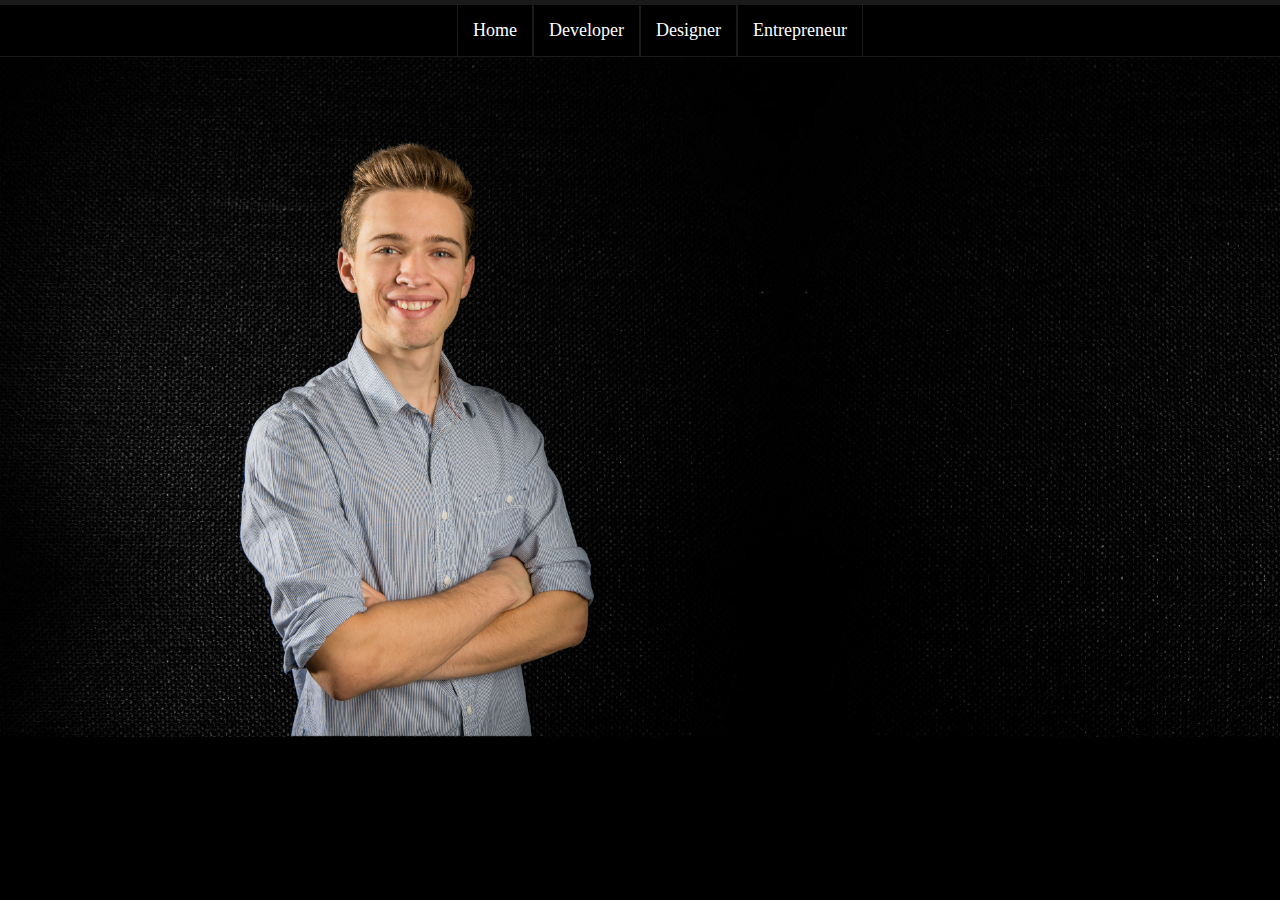
==== index.html @ 6162d653 "Reorgonized folder structure and finished the initial design on the navigation bar" ====
<!DOCTYPE html>
<html>
  <head>
  	<link rel="stylesheet" type="text/css" href="css/stylesheet.css"/>
  	<script src="js/picturefill.js"></script>
    <title>Peter Gokhshteyn</title>
  </head>
  <body>
  	<nav id="navbar">
  		<div id="navbar-background">
	  		<div id="ul-container">
				<ul>
		  			<li id="home">
		  				<a href="#home">Home</a>
			  			</li>
		  			<li id="developer">
	  				<a href="#developer">Developer</a>
		  			</li>
			  			<li id="designer">
		  				<a href="#designer">Designer</a>
		  			</li>
		  			<li id="entrepreneur">
		  				<a href="#entrepreneur">Entrepreneur</a>
		  			</li>
		  		</ul>
		  	</div>
		</div>
  	</nav>
  	<section id="home">
	  	<span data-picture data-alt="A beautiful image of none other than the magnificient Peter Gokhshteyn!">
	  		<span data-src="images/selfPhotoSmall.png"></span>
	  		<span data-src="images/selfPhotoLarge.png" data-media="(min-width: 800px)"></span>

	  		<!-- Fallback content for non-JS browsers. Same img src as the initial, unqualified source element. -->
	        <noscript>
	            <img src="selfPhotoSmall.jpg" alt="A beautiful image of none other than the magnificient Peter Gokhshteyn!">
	        </noscript>
	  	</span>
	</section>
	<!--
	<section id="developer">

	</section>
	<section id="designer">
		
	</section>
	<section id="entrepreneur">

	</section>-->
  </body>
</html>
---- css/stylesheet.css ----
#navbar {
	display: block;
	background-color: #1a1a1a;
	padding-top: 5px;
	padding-bottom: 1px;
}

#navbar-background {
	display: block;
	background-color: black;
	margin-left: auto;
	margin-right: auto;
	width: 100%;
}

#navbar #ul-container {
	display: table;
	margin-left: auto;
	margin-right: auto;
}

#navbar ul {
	display: block;
	margin-top: 0;
	margin-bottom: 0;
	display: block;
}

#navbar li {
	display: inline-block;
	float: left;
}

#navbar li a {
	display: block;
	padding: 15px;
	font-size: 18px;
	text-align: center;
	background-color: black;
	color: white;
	border-left: 1px solid #1a1a1a;
	border-right: 1px solid #1a1a1a;
}

#navbar li a:hover {
	background-color: #0a0a0a;
}

img {
	display: block;
	max-width: 100%;
	margin-left: 150px;
}

body {
	background-color: black;
	margin: 0;
}

section {
	display: block;
	position: relative;
	padding: 80px;
	padding-bottom: 0;
	background: url(../images/backgroundLarge.jpg);
	background-repeat: no-repeat;
}

a {
	text-decoration: none;
}
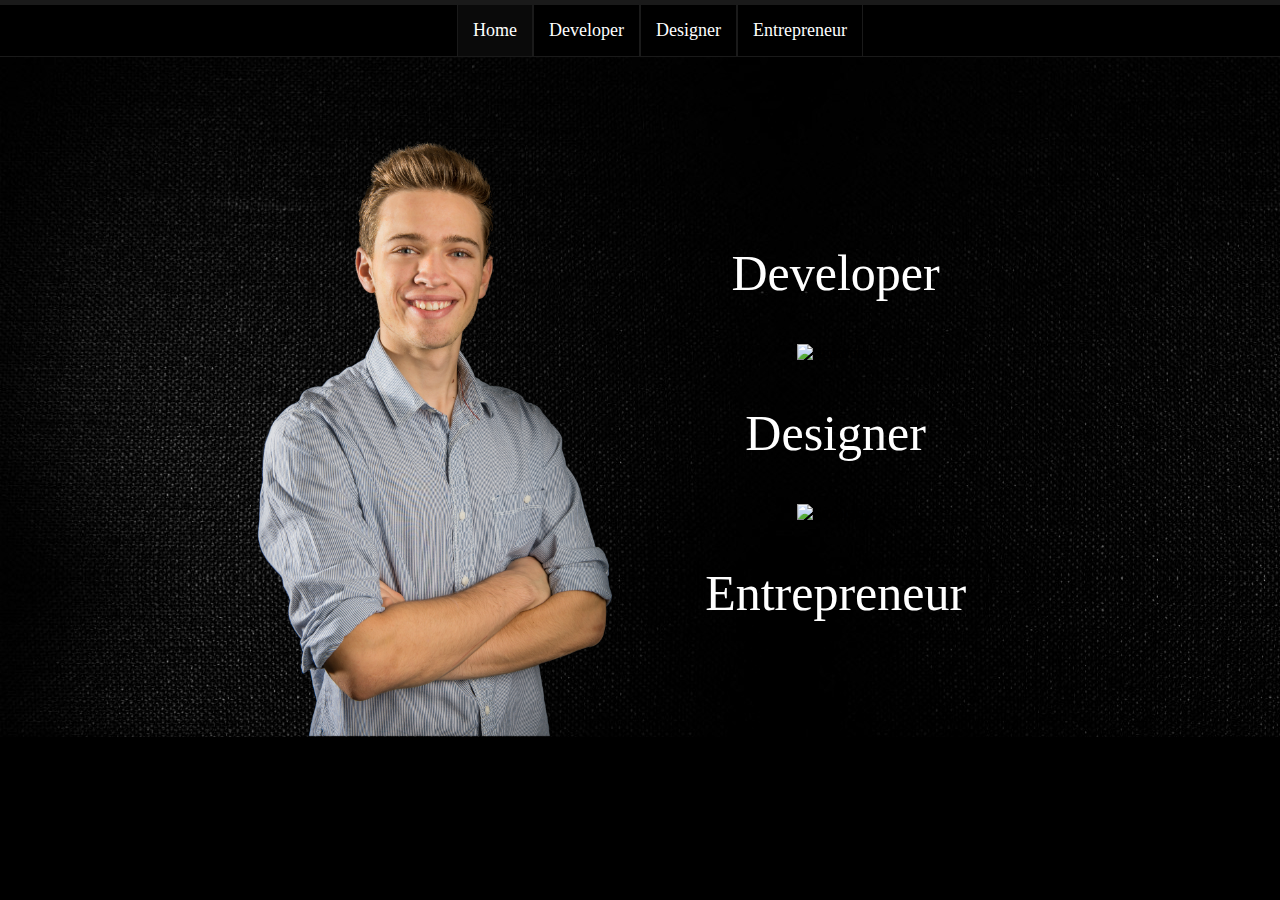
==== commit fc59b510: "Completed the initial design of my website: added icons, developer, designer and entrepreneur sectio" ====
--- a/index.html
+++ b/index.html
@@ -1,51 +1,254 @@
-<!DOCTYPE html>
-<html>
-  <head>
-  	<link rel="stylesheet" type="text/css" href="css/stylesheet.css"/>
-  	<script src="js/picturefill.js"></script>
-    <title>Peter Gokhshteyn</title>
-  </head>
-  <body>
-  	<nav id="navbar">
-  		<div id="navbar-background">
-	  		<div id="ul-container">
-				<ul>
-		  			<li id="home">
-		  				<a href="#home">Home</a>
-			  			</li>
-		  			<li id="developer">
-	  				<a href="#developer">Developer</a>
-		  			</li>
-			  			<li id="designer">
-		  				<a href="#designer">Designer</a>
-		  			</li>
-		  			<li id="entrepreneur">
-		  				<a href="#entrepreneur">Entrepreneur</a>
-		  			</li>
-		  		</ul>
-		  	</div>
-		</div>
-  	</nav>
-  	<section id="home">
-	  	<span data-picture data-alt="A beautiful image of none other than the magnificient Peter Gokhshteyn!">
-	  		<span data-src="images/selfPhotoSmall.png"></span>
-	  		<span data-src="images/selfPhotoLarge.png" data-media="(min-width: 800px)"></span>
-
-	  		<!-- Fallback content for non-JS browsers. Same img src as the initial, unqualified source element. -->
-	        <noscript>
-	            <img src="selfPhotoSmall.jpg" alt="A beautiful image of none other than the magnificient Peter Gokhshteyn!">
-	        </noscript>
-	  	</span>
-	</section>
-	<!--
-	<section id="developer">
-
-	</section>
-	<section id="designer">
-		
-	</section>
-	<section id="entrepreneur">
-
-	</section>-->
-  </body>
-</html>
+<!DOCTYPE html>
+<html>
+  <head>
+  	<link rel="stylesheet" type="text/css" href="css/stylesheet.css"/>
+  	<script src="js/picturefill.js"></script>
+    <script src="js/script.js"></script>
+    <title>Peter Gokhshteyn</title>
+  </head>
+  <body onload="init()">
+  	<nav id="navbar">
+  		<div id="navbar-background">
+	  		<div id="ul-container">
+				<ul id="tabs">
+		  			<li>
+		  				<a href="#home">Home</a>
+			  		</li>
+		  			<li>
+	  				    <a href="#developer">Developer</a>
+		  			</li>
+			  		<li>
+		  				<a href="#designer">Designer</a>
+		  			</li>
+		  			<li>
+		  				<a href="#entrepreneur">Entrepreneur</a>
+		  			</li>
+		  		</ul>
+		  	</div>
+		</div>
+  	</nav>
+  	<div class="tabContent hide" id="home">
+	  	<span data-picture data-alt="A beautiful image of none other than the magnificient Peter Gokhshteyn!">
+	  		<span data-src="images/selfPhotoSmall.png"></span>
+	  		<span data-src="images/selfPhotoLarge.png" data-media="(min-width: 800px)"></span>
+
+	  		<!-- Fallback content for non-JS browsers. Same img src as the initial, unqualified source element. -->
+	        <noscript>
+	            <img src="selfPhotoSmall.jpg" alt="A beautiful image of none other than the magnificient Peter Gokhshteyn!"/>
+	        </noscript>
+	  	</span>
+        <div id="text-container">
+            <ul id="text-links">
+                <li class="text">
+                    <a href="#developer">Developer</a>
+                </li>
+                <li id="separator">
+                    <span class="helper"></span><img src="images/swirl.png" alt="Separator"/>
+                </li>
+                <li class="text">
+                    <a href="#designer">Designer</a>
+                </li>
+                <li id="separator">
+                    <span class="helper"></span><img src="images/swirl.png" alt="Separator"/>
+                </li>
+                <li class="text">
+                    <a href="#entrepreneur">Entrepreneur</a>
+                </li>
+            </ul>
+        </div>
+	</div>
+	<section class="tabContent hide" id="developer">
+        <h1>Developer</h1>
+        <ul>
+            <li id="battle-lasers">
+                <img src="images/battle-lasers-logo.png"/>
+                <div class="summary-box">
+                    <h2>Battle Lasers</h2>
+                    <p>Created a mutiplayer puzzle game where players battle each other to hit the target with their lasers. Check it out in the <a href="https://play.google.com/store/apps/details?id=com.pianist.battlelasers">play store</a> right now!</p>
+                </div>
+                <div class="dev-type">
+                    <p class="dev-top">ANDROID + GAME + SERVER</p>
+                    <span class="helper"></span>
+                    <a href="#developer" class="details-button" data-name="battle-lasers">Show Details</a>
+                </div>
+                <div class="details">
+                    <div class="container">
+                        <div class="details-section">
+                            <h3><u>Languages</u></h3>
+                            <p>Java, Javascript</p>
+                        </div>
+                        <div class="details-section">
+                            <h3><u>Dev Tools</u></h3>
+                            <p>Android, Node.js, GCM</p>
+                        </div>
+                        <div class="details-section">
+                            <h3><u>Software</u></h3>
+                            <p>Android Studio, Eclipse</p>
+                        </div>
+                        <div class="details-section">
+                            <h3><u>Other Tools</u></h3>
+                            <p>Git, GitHub, Heroku, Ant, Cygwin</p>
+                        </div>
+                    </div>
+                </div>
+            </li>
+            <li id="kouch-karting">
+                <img src="images/couch.png"/>
+                <div class="summary-box">
+                    <h2>KouchKarting</h2>
+                    <p>Implemented a 3D racing <a href="https://github.com/PeterGok/kouchkarting">game</a> using a custom physics engine and basic OpenGL for the graphics.</p>
+                </div>
+                <div class="dev-type">
+                    <p class="dev-top">GAME</p>
+                    <span class="helper"></span>
+                    <a href="#developer" class="details-button" data-name="kouch-karting">Show Details</a>
+                </div>
+                <div class="details">
+                    <div class="container">
+                        <div class="details-section">
+                            <h3><u>Languages</u></h3>
+                            <p>Java</p>
+                        </div>
+                        <div class="details-section">
+                            <h3><u>Dev Tools</u></h3>
+                            <p>Windows, OpenGL</p>
+                        </div>
+                        <div class="details-section">
+                            <h3><u>Software</u></h3>
+                            <p>Eclipse</p>
+                        </div>
+                        <div class="details-section">
+                            <h3><u>Other Tools</u></h3>
+                            <p>Git, GitHub, Terminal</p>
+                        </div>
+                    </div>
+                </div>
+            </li>
+            <li id="start-up">
+                <img src="images/python.png"/>
+                <div class="summary-box">
+                    <h2>Start-Up Website & Server</h2>
+                    <p>Created a simple landing page and website for my Velocity start-up along with a Python web crawler to use with our product.</p>
+                </div>
+                <div class="dev-type">
+                    <p class="dev-top">WEB + SERVER</p>
+                    <span class="helper"></span>
+                    <a href="#developer" class="details-button" data-name="start-up">Show Details</a>
+                </div>
+                <div class="details">
+                    <div class="container">
+                        <div class="details-section">
+                            <h3><u>Languages</u></h3>
+                            <p>Python, Javascript, HTML5, CSS3</p>
+                        </div>
+                        <div class="details-section">
+                            <h3><u>Dev Tools</u></h3>
+                            <p>Django, jQuery, NoSQL Database</p>
+                        </div>
+                        <div class="details-section">
+                            <h3><u>Software</u></h3>
+                            <p>Sublime Text</p>
+                        </div>
+                        <div class="details-section">
+                            <h3><u>Other Tools</u></h3>
+                            <p>Git, GitHub, Heroku, AWS, Cygwin</p>
+                        </div>
+                    </div>
+                </div>
+            </li>
+            <li id="personal-website">
+                <img src="images/website.png"/>
+                <div class="summary-box">
+                    <h2>Personal Website</h2>
+                    <p>Created this personal website and hosted it on GitHub. Used CSS animations for dynamic elements.</p>
+                </div>
+                <div class="dev-type">
+                    <p class="dev-top">WEB</p>
+                    <span class="helper"></span>
+                    <a href="#developer" class="details-button" data-name="personal-website">Show Details</a>
+                </div>
+                <div class="details">
+                    <div class="container">
+                        <div class="details-section">
+                            <h3><u>Languages</u></h3>
+                            <p>HTML5, CSS3, Javascript</p>
+                        </div>
+                        <div class="details-section">
+                            <h3><u>Dev Tools</u></h3>
+                            <p>CSS animations</p>
+                        </div>
+                        <div class="details-section">
+                            <h3><u>Software</u></h3>
+                            <p>Sublime Text</p>
+                        </div>
+                        <div class="details-section">
+                            <h3><u>Other Tools</u></h3>
+                            <p>Git, GitHub, Terminal</p>
+                        </div>
+                    </div>
+                </div>
+            </li>
+        </ul>
+	</section>
+	<section class="tabContent hide" id="designer">
+		<h1>Designer</h1>
+        <ul>
+            <li id="battle-lasers">
+                <img src="images/illustrator.jpg"/>
+                <div class="summary-box">
+                    <h2>Battle Lasers</h2>
+                    <p>Designed all the graphics from scratch using Adobe Illustrator to create a consistent look and feel.</p>
+                </div>
+                <div class="dev-type">
+                    <p class="dev-top"></p>
+                    <span class="helper"></span>
+                    <a href="#developer" class="details-button" data-name="battle-lasers-design">Show Details</a>
+                </div>
+                <div class="details">
+                    <div class="container">
+                        <div class="details-section">
+                            <h3><u>Software</u></h3>
+                            <p>Adobe Illustrator, Adobe Photoshop, Pixlr Editor</p>
+                        </div>
+                        <div class="details-section">
+                            <h3><u>Tools</u></h3>
+                            <p>Dropbox, 9-Patch</p>
+                        </div>
+                    </div>
+                </div>
+            </li>
+            <li id="personal-website">
+                <img src="images/website-design.png"/>
+                <div class="summary-box">
+                    <h2>Personal Website</h2>
+                    <p>Created the entire website without any templates or themes. Edited the graphics to make them fit the webiste needs.</p>
+                </div>
+                <div class="dev-type">
+                    <p class="dev-top"></p>
+                    <span class="helper"></span>
+                    <a href="#developer" class="details-button" data-name="personal-website-design">Show Details</a>
+                </div>
+                <div class="details">
+                    <div class="container">
+                        <div class="details-section">
+                            <h3><u>Software</u></h3>
+                            <p>Adobe Illustrator, Pixlr Editor</p>
+                        </div>
+                        <div class="details-section">
+                            <h3><u>Other Tools</u></h3>
+                            <p>GitHub</p>
+                        </div>
+                    </div>
+                </div>
+            </li>
+        </ul>
+	</section>
+	<section class="tabContent hide" id="entrepreneur">
+        <h1>Entrepreneur</h1>
+        <div>
+            <img src="images/velocity.png"/>
+            <p>I am currently living in the Velocity Residence at the University of Waterloo and working on a start-up that connects developers with influencers as my personal project. Velocity is a residence program that helps students start a business and provides them with guidance along the way. The start-up is in its very early stages, but the future looks promising so there will hopefully be more here soon!</p>
+        </div>
+	</section>
+  </body>
+</html>
--- a/css/stylesheet.css
+++ b/css/stylesheet.css
@@ -1,71 +1,322 @@
-#navbar {
-	display: block;
-	background-color: #1a1a1a;
-	padding-top: 5px;
-	padding-bottom: 1px;
-}
-
-#navbar-background {
-	display: block;
-	background-color: black;
-	margin-left: auto;
-	margin-right: auto;
-	width: 100%;
-}
-
-#navbar #ul-container {
-	display: table;
-	margin-left: auto;
-	margin-right: auto;
-}
-
-#navbar ul {
-	display: block;
-	margin-top: 0;
-	margin-bottom: 0;
-	display: block;
-}
-
-#navbar li {
-	display: inline-block;
-	float: left;
-}
-
-#navbar li a {
-	display: block;
-	padding: 15px;
-	font-size: 18px;
-	text-align: center;
-	background-color: black;
-	color: white;
-	border-left: 1px solid #1a1a1a;
-	border-right: 1px solid #1a1a1a;
-}
-
-#navbar li a:hover {
-	background-color: #0a0a0a;
-}
-
-img {
-	display: block;
-	max-width: 100%;
-	margin-left: 150px;
-}
-
-body {
-	background-color: black;
-	margin: 0;
-}
-
-section {
-	display: block;
-	position: relative;
-	padding: 80px;
-	padding-bottom: 0;
-	background: url(../images/backgroundLarge.jpg);
-	background-repeat: no-repeat;
-}
-
-a {
-	text-decoration: none;
+#navbar {
+	display: block;
+	background-color: #1a1a1a;
+	padding-top: 5px;
+	padding-bottom: 1px;
+}
+
+#navbar-background {
+	display: block;
+	background-color: black;
+}
+
+#navbar #ul-container {
+	display: table;
+	margin-left: auto;
+	margin-right: auto;
+}
+
+#navbar ul {
+	display: block;
+	margin-top: 0;
+}
+
+#navbar li {
+	display: inline-block;
+	float: left;
+}
+
+#navbar li a {
+	display: block;
+	padding: 15px;
+	font-size: 18px;
+	text-align: center;
+	background-color: transparent;
+	color: white;
+	border-left: 1px solid #1a1a1a;
+	border-right: 1px solid #1a1a1a;
+}
+
+#navbar li a:hover {
+	background-color: #0a0a0a;
+}
+
+#navbar li a.selected {
+	background-color: #0a0a0a;
+}
+
+img {
+	display: inline-block;
+	max-width: 100%;
+	margin-left: 15%;
+	vertical-align: bottom;
+}
+
+body {
+	background-color: black;
+	margin: 0;
+	padding-bottom: 0;
+	height: 100%;
+}
+
+section, #home {
+	display: block;
+	padding: 80px;
+	padding-bottom: 0px;
+	background: url(../images/backgroundLarge.jpg);
+	background-repeat: no-repeat;
+	height: 100%;
+}
+
+a {
+	text-decoration: none;
+}
+
+#text-container {
+	margin-top: 70px;
+	display: inline-block;
+	position: absolute;
+	right: 23%;
+}
+
+#text-container .text {
+	display: block;
+	height: 100px;
+}
+
+#text-container .text a {
+	color: white;
+	display: table;
+	font-size: 50px;
+	font-family: Futura;
+	text-align: center;
+	width: 300px; 
+	line-height: 100px;
+	margin: auto;
+}
+
+#text-container li img {
+	margin: auto;
+	vertical-align: middle;
+}
+
+#separator {
+	text-align: center;
+	height: 60px;
+}
+
+.helper {
+    display: inline-block;
+    height: 100%;
+    vertical-align: middle;
+}
+
+section.tabContent.hide {
+	display: none;
+}
+
+#home.tabContent.hide {
+	display: none;
+}
+
+section {
+	padding-bottom: 150px;
+}
+
+section {
+	color: white;
+	padding-top: 0;
+	font-family: Futura;
+}
+
+section ul {
+	padding: 0;
+}
+
+section h1 {
+	font-size: 50px;
+	display: inline-block;
+}
+
+section h2 {
+	font-size: 30px;
+	display: block;
+	margin: 0;
+}
+
+section p {
+	display: inline-block;
+}
+
+section li {
+	display: inline-block;
+	border: 2px solid #1a1a1a;
+	background-color: rgba(0, 0, 0, 0.7);
+	margin-left: 7%;
+	width: 1200px;
+	margin-bottom: 50px;
+}
+
+section img {
+	float: left;
+	margin-top: 2px;
+	margin-left: 10px;
+	padding: 20px 20px 20px 20px;
+}
+
+section .details {
+	background-color: transparent;
+	border: none;
+	display: none;
+}
+
+section .details .container {
+	background-color: transparent;
+	border: none;
+	margin-left: 5%;
+	margin-top: 30px;
+	display: block;
+	vertical-align: top;
+}
+
+section .details.hide {
+	display: none;
+}
+
+section .summary-box {
+	margin-top: 15px;
+	margin-left: 20px;
+	display: inline-block;
+	width: 700px;
+}
+
+section .summary-box p {
+	font-size: 20px;
+	clear: both;
+}
+
+section .dev-type {
+	margin-left: 20px;
+	display: inline-block;
+	margin-right: 40px;
+	float: right;
+	padding-bottom: 15px;
+}
+
+section .details-button {
+	display: block;
+	text-align: center;
+	border: 1px solid #1a1a1a;
+	color: white;
+	padding-top: 5px;
+	padding-bottom: 5px;
+}
+
+section .details-button:hover {
+	background-color: #0a0a0a;
+}
+
+section .details-button.selected {
+	background-color: #0a0a0a;
+}
+
+section .dev-type p {
+	display: block;
+	font-weight: 600;
+	font-size: 23px;
+	width: 250px;
+	text-align: center;
+	height: 30px;
+}
+
+section a {
+	color: #1f34ba;
+}
+
+ul {
+	list-style-type: none;
+}
+
+#designer .details-section {
+	width: 350px !important;
+	font-size: 20px !important;
+	margin-left: 20px !important;
+	margin-right: 20px !important;
+}
+
+.details-section {
+	display: inline-block;
+	position: relative;
+	width: 170px;
+	margin-left: 15px;
+	margin-right: 15px;
+	top: 0px;
+	vertical-align: top;
+	font-size: 18px;
+}
+
+#entrepreneur p {
+	display: inline-block;
+	float: right;
+	width: 950px;
+	padding-right: 10px;
+}
+
+#entrepreneur {
+	padding-bottom: 350px
+}
+
+#entrepreneur div {
+	display: inline-block;
+	border: 2px solid #1a1a1a;
+	background-color: rgba(0, 0, 0, 0.7);
+	margin-left: 4%;
+	width: 1300px;
+	margin-bottom: 50px;
+	font-size: 25px;
+}
+
+#entrepreneur img {
+	padding-top: 50px !important;
+	padding-left: 20px;
+}
+
+#entrepreneur h1 {
+	padding-bottom: 30px;
+}
+
+p.dev-top.stretch {
+	-webkit-transition: 0.5s ease-in-out;
+  	-moz-transition: 0.5s ease-in-out;
+ 	-ms-transition: 0.5s ease-in-out;
+  	-o-transition: 0.5s ease-in-out;
+ 	transition: 0.5s ease-in-out;
+  	height: 250px !important;
+}
+
+p.dev-top.shrink {
+	-webkit-transition: 0.5s ease-in-out;
+  	-moz-transition: 0.5s ease-in-out;
+ 	-ms-transition: 0.5s ease-in-out;
+  	-o-transition: 0.5s ease-in-out;
+ 	transition: 0.5s ease-in-out;
+  	height: 30px !important;
+}
+ 
+.fade-in {
+    -webkit-transition: 500ns;
+  	-moz-transition: 500ms;
+ 	-ms-transition: 500ms;
+  	-o-transition: 500ms;
+ 	transition: 500ms;
+  	opacity: 1 !important;
+}
+
+.fade-out {
+	-webkit-transition: 250ms;
+  	-moz-transition: 250ms;
+ 	-ms-transition: 250ms;
+  	-o-transition: 250ms;
+ 	transition: 250ms;
+  	opacity: 0 !important;
 }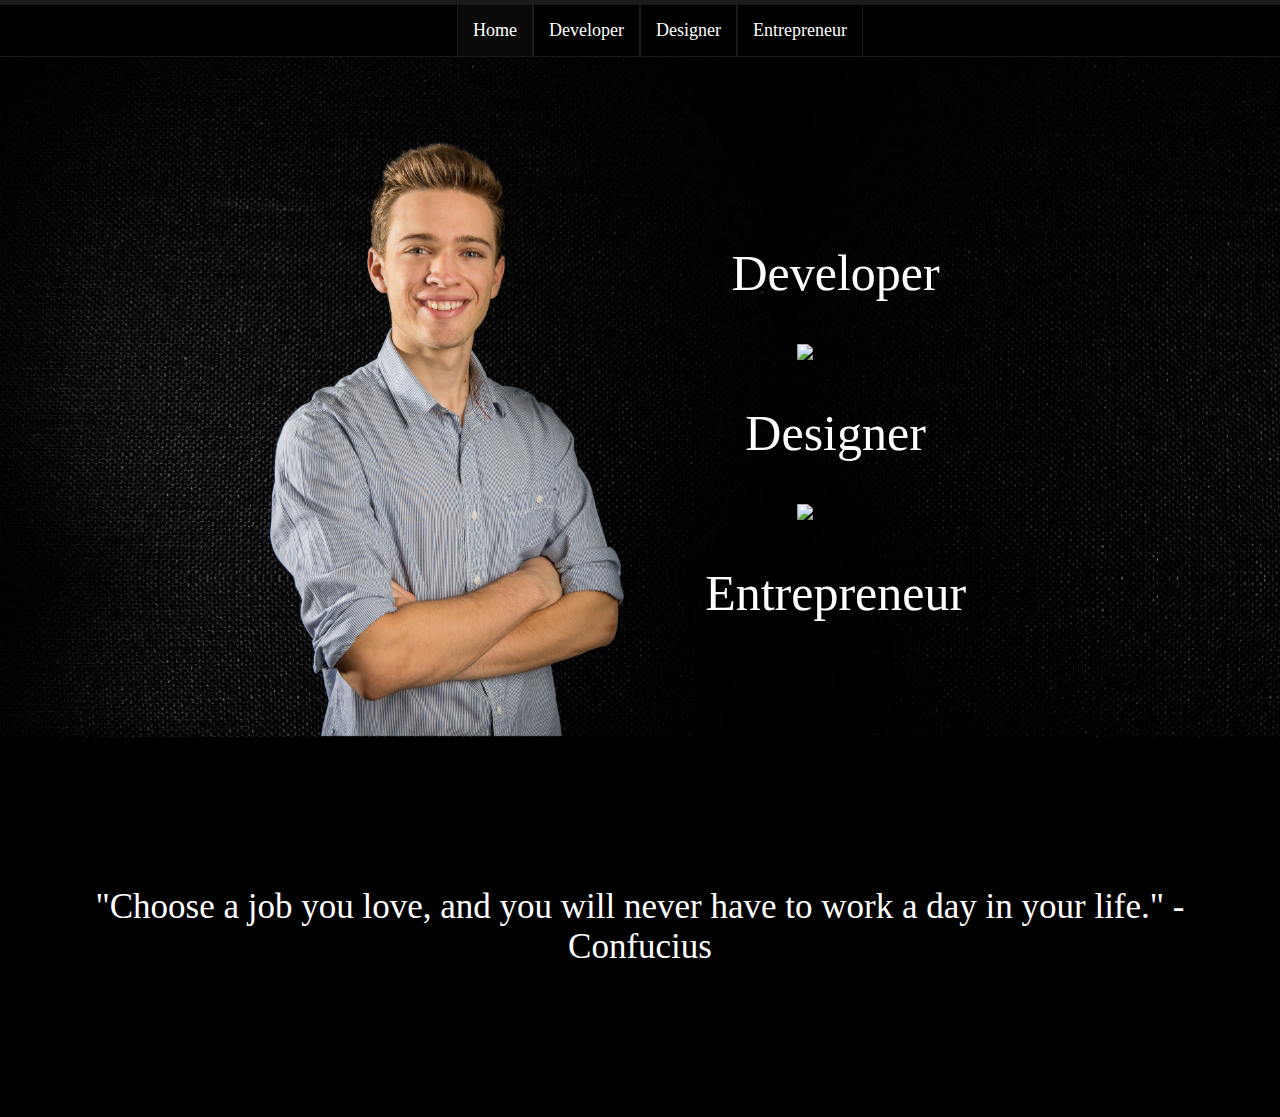
==== commit 6cef8020: "Reverted the home screen changes and added a quote at the bottom" ====
--- a/index.html
+++ b/index.html
@@ -18,7 +18,7 @@
 	  				    <a href="#developer">Developer</a>
 		  			</li>
 			  		<li>
-		  				<a href="#designer">Designer</a>
+		  				<a href="#designer">Designer</a> 
 		  			</li>
 		  			<li>
 		  				<a href="#entrepreneur">Entrepreneur</a>
@@ -28,34 +28,37 @@
 		</div>
   	</nav>
   	<div class="tabContent hide" id="home">
-	  	<span data-picture data-alt="A beautiful image of none other than the magnificient Peter Gokhshteyn!">
-	  		<span data-src="images/selfPhotoSmall.png"></span>
-	  		<span data-src="images/selfPhotoLarge.png" data-media="(min-width: 800px)"></span>
+        <div id="main-container">
+    	  	<span data-picture data-alt="A beautiful image of none other than the magnificient Peter Gokhshteyn!">
+    	  		<span data-src="images/selfPhotoLarge.png"></span>
+    	  		<span data-src="images/selfPhotoLarge.png" data-media="(min-width: 800px)"></span>
 
-	  		<!-- Fallback content for non-JS browsers. Same img src as the initial, unqualified source element. -->
-	        <noscript>
-	            <img src="selfPhotoSmall.jpg" alt="A beautiful image of none other than the magnificient Peter Gokhshteyn!"/>
-	        </noscript>
-	  	</span>
-        <div id="text-container">
-            <ul id="text-links">
-                <li class="text">
-                    <a href="#developer">Developer</a>
-                </li>
-                <li id="separator">
-                    <span class="helper"></span><img src="images/swirl.png" alt="Separator"/>
-                </li>
-                <li class="text">
-                    <a href="#designer">Designer</a>
-                </li>
-                <li id="separator">
-                    <span class="helper"></span><img src="images/swirl.png" alt="Separator"/>
-                </li>
-                <li class="text">
-                    <a href="#entrepreneur">Entrepreneur</a>
-                </li>
-            </ul>
+    	  		<!-- Fallback content for non-JS browsers. Same img src as the initial, unqualified source element. -->
+    	        <noscript>
+    	            <img src="selfPhotoSmall.jpg" alt="A beautiful image of none other than the magnificient Peter Gokhshteyn!"/>
+    	        </noscript>
+    	  	</span>
+            <div id="text-container">
+                <ul id="text-links">
+                    <li class="text">
+                        <a href="#developer">Developer</a>
+                    </li>
+                    <li id="separator">
+                        <span class="helper"></span><img src="images/swirl.png" alt="Separator"/>
+                    </li>
+                    <li class="text">
+                        <a href="#designer">Designer</a>
+                    </li>
+                    <li id="separator">
+                        <span class="helper"></span><img src="images/swirl.png" alt="Separator"/>
+                    </li>
+                    <li class="text">
+                        <a href="#entrepreneur">Entrepreneur</a>
+                    </li>
+                </ul>
+            </div>
         </div>
+        <p>"Choose a job you love, and you will never have to work a day in your life." - Confucius</p>
 	</div>
 	<section class="tabContent hide" id="developer">
         <h1>Developer</h1>
@@ -64,7 +67,7 @@
                 <img src="images/battle-lasers-logo.png"/>
                 <div class="summary-box">
                     <h2>Battle Lasers</h2>
-                    <p>Created a mutiplayer puzzle game where players battle each other to hit the target with their lasers. Check it out in the <a href="https://play.google.com/store/apps/details?id=com.pianist.battlelasers">play store</a> right now!</p>
+                    <p>Created a mutiplayer puzzle game where players battle each other to hit the target with their lasers. Check it out in the <a href="https://play.google.com/store/apps/details?id=com.pianist.battlelasers">play store</a> right now.</p>
                 </div>
                 <div class="dev-type">
                     <p class="dev-top">ANDROID + GAME + SERVER</p>
@@ -143,7 +146,7 @@
                         </div>
                         <div class="details-section">
                             <h3><u>Dev Tools</u></h3>
-                            <p>Django, jQuery, NoSQL Database</p>
+                            <p>Django, jQuery, Redis</p>
                         </div>
                         <div class="details-section">
                             <h3><u>Software</u></h3>
@@ -221,7 +224,7 @@
                 <img src="images/website-design.png"/>
                 <div class="summary-box">
                     <h2>Personal Website</h2>
-                    <p>Created the entire website without any templates or themes. Edited the graphics to make them fit the webiste needs.</p>
+                    <p>Created the entire website without any templates or themes. Edited the graphics to make them fit the webiste's needs.</p>
                 </div>
                 <div class="dev-type">
                     <p class="dev-top"></p>
@@ -247,7 +250,7 @@
         <h1>Entrepreneur</h1>
         <div>
             <img src="images/velocity.png"/>
-            <p>I am currently living in the Velocity Residence at the University of Waterloo and working on a start-up that connects developers with influencers as my personal project. Velocity is a residence program that helps students start a business and provides them with guidance along the way. The start-up is in its very early stages, but the future looks promising so there will hopefully be more here soon!</p>
+            <p>I am currently living in the Velocity Residence at the University of Waterloo and working on a start-up that connects developers with media influencers. Velocity is a residence program that helps students start a business and provides them with guidance along the way. The start-up is in its very early stages, but the future looks promising so hopefully there will be more here soon!</p>
         </div>
 	</section>
   </body>
--- a/css/stylesheet.css
+++ b/css/stylesheet.css
@@ -3,6 +3,8 @@
 	background-color: #1a1a1a;
 	padding-top: 5px;
 	padding-bottom: 1px;
+	width: 100%;
+	min-width: 1200px;
 }
 
 #navbar-background {
@@ -10,7 +12,7 @@
 	background-color: black;
 }
 
-#navbar #ul-container {
+#navbar #ul-container { 
 	display: table;
 	margin-left: auto;
 	margin-right: auto;
@@ -45,6 +47,18 @@
 	background-color: #0a0a0a;
 }
 
+#home p {
+	text-align: center;
+	background-color: black;
+	padding: 50px;
+	font-size: 35px;
+	color: white;
+	margin-top: 0px;
+	padding-top: 150px;
+	padding-bottom: 150px;
+	margin-bottom: 0px;
+}
+
 img {
 	display: inline-block;
 	max-width: 100%;
@@ -52,20 +66,35 @@
 	vertical-align: bottom;
 }
 
-body {
+.extend-to-bottom, body {
 	background-color: black;
 	margin: 0;
 	padding-bottom: 0;
+	bottom: 0px;
 	height: 100%;
+	min-width: 1200px;
 }
 
 section, #home {
 	display: block;
 	padding: 80px;
 	padding-bottom: 0px;
+	padding-right: 0px;
 	background: url(../images/backgroundLarge.jpg);
 	background-repeat: no-repeat;
 	height: 100%;
+	width: 100%;
+	position: relative;
+}
+
+#home {
+	padding-left: 0px;
+	min-width: 1200px;
+}
+
+#main-container {
+	padding-left: 80px;
+	min-width: 1070px;
 }
 
 a {
@@ -119,14 +148,15 @@
 	display: none;
 }
 
-section {
-	padding-bottom: 150px;
+#developer {
+	margin-bottom: 10px;
 }
 
 section {
 	color: white;
 	padding-top: 0;
 	font-family: Futura;
+	height: 100%;
 }
 
 section ul {
@@ -135,7 +165,7 @@
 
 section h1 {
 	font-size: 50px;
-	display: inline-block;
+	display: block;
 }
 
 section h2 {
@@ -260,10 +290,6 @@
 	float: right;
 	width: 950px;
 	padding-right: 10px;
-}
-
-#entrepreneur {
-	padding-bottom: 350px
 }
 
 #entrepreneur div {
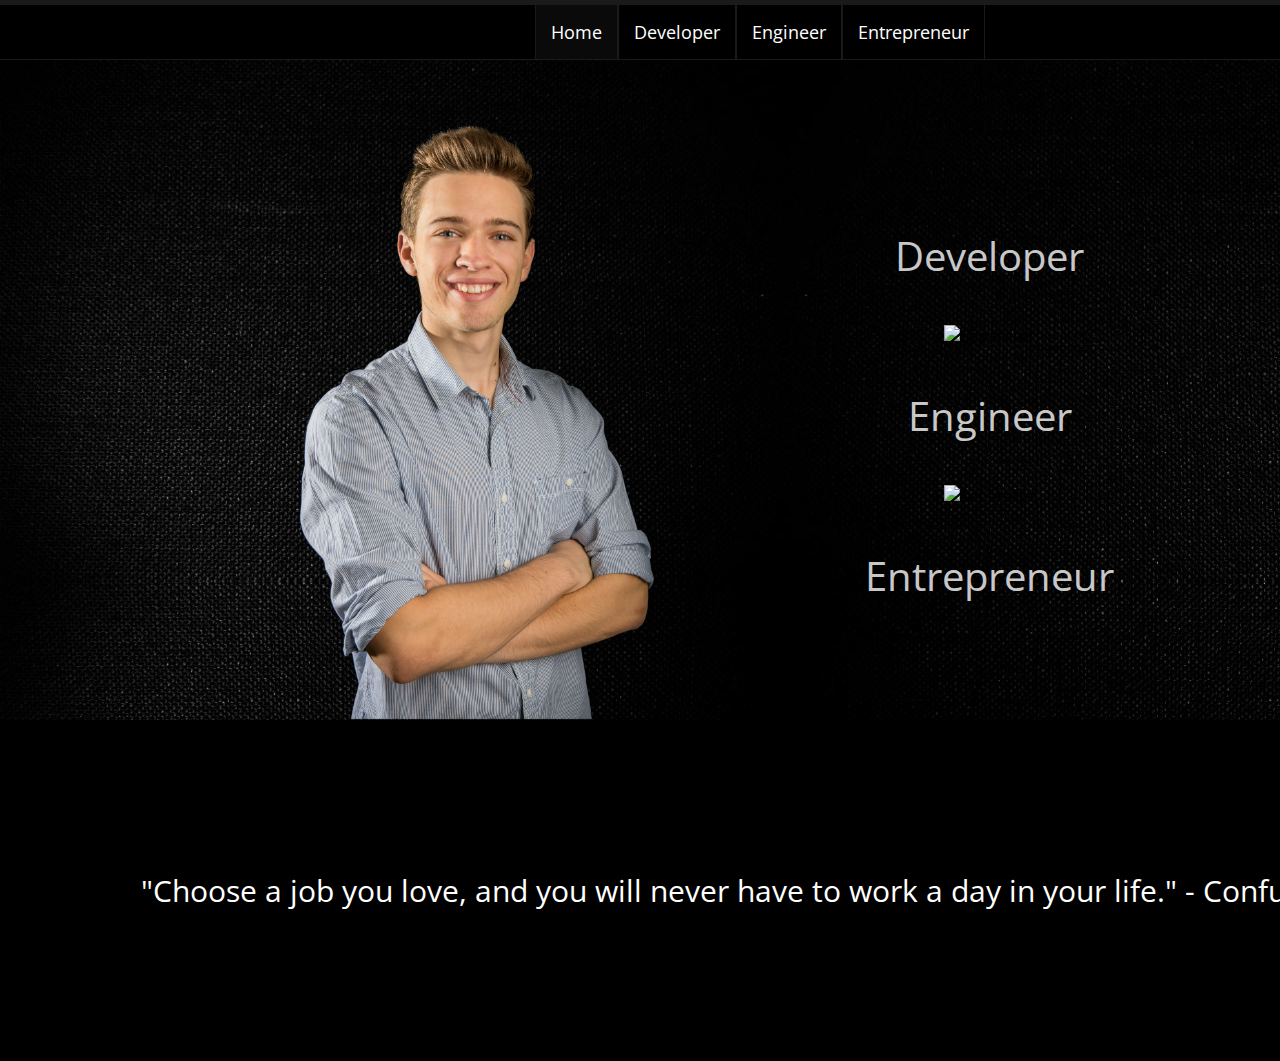
==== commit 8257105a: "Changed the design section to engineering and added hardware hacks" ====
--- a/index.html
+++ b/index.html
@@ -1,9 +1,10 @@
 <!DOCTYPE html>
 <html>
   <head>
+    <link href='https://fonts.googleapis.com/css?family=Open+Sans:400,300,700'
+ rel='stylesheet' type='text/css'>
   	<link rel="stylesheet" type="text/css" href="css/stylesheet.css"/>
-  	<script src="js/picturefill.js"></script>
-    <script src="js/script.js"></script>
+    <link rel="shortcut icon" type="image/x-icon" href="images/favicon.ico">
     <title>Peter Gokhshteyn</title>
   </head>
   <body onload="init()">
@@ -18,7 +19,7 @@
 	  				    <a href="#developer">Developer</a>
 		  			</li>
 			  		<li>
-		  				<a href="#designer">Designer</a> 
+		  				<a href="#engineer">Engineer</a> 
 		  			</li>
 		  			<li>
 		  				<a href="#entrepreneur">Entrepreneur</a>
@@ -27,6 +28,7 @@
 		  	</div>
 		</div>
   	</nav>
+    <div id="particles-js"></div>
   	<div class="tabContent hide" id="home">
         <div id="main-container">
     	  	<span data-picture data-alt="A beautiful image of none other than the magnificient Peter Gokhshteyn!">
@@ -47,7 +49,7 @@
                         <span class="helper"></span><img src="images/swirl.png" alt="Separator"/>
                     </li>
                     <li class="text">
-                        <a href="#designer">Designer</a>
+                        <a href="#engineer">Engineer</a>
                     </li>
                     <li id="separator">
                         <span class="helper"></span><img src="images/swirl.png" alt="Separator"/>
@@ -61,16 +63,15 @@
         <p>"Choose a job you love, and you will never have to work a day in your life." - Confucius</p>
 	</div>
 	<section class="tabContent hide" id="developer">
-        <h1>Developer</h1>
         <ul>
             <li id="battle-lasers">
                 <img src="images/battle-lasers-logo.png"/>
                 <div class="summary-box">
                     <h2>Battle Lasers</h2>
-                    <p>Created a mutiplayer puzzle game where players battle each other to hit the target with their lasers. Check it out in the <a href="https://play.google.com/store/apps/details?id=com.pianist.battlelasers">play store</a> right now.</p>
-                </div>
-                <div class="dev-type">
-                    <p class="dev-top">ANDROID + GAME + SERVER</p>
+                    <p>A mutiplayer puzzle game where players battle each other to hit the target with their lasers. Check it out in the <a href="https://play.google.com/store/apps/details?id=com.pianist.battlelasers">play store</a> right now.</p>
+                </div>
+                <div class="dev-type">
+                    <p class="dev-top">MOBILE + GAME + SERVER</p>
                     <span class="helper"></span>
                     <a href="#developer" class="details-button" data-name="battle-lasers">Show Details</a>
                 </div>
@@ -81,8 +82,8 @@
                             <p>Java, Javascript</p>
                         </div>
                         <div class="details-section">
-                            <h3><u>Dev Tools</u></h3>
-                            <p>Android, Node.js, GCM</p>
+                            <h3><u>Developed On</u></h3>
+                            <p>Android, node.js, GCM</p>
                         </div>
                         <div class="details-section">
                             <h3><u>Software</u></h3>
@@ -91,6 +92,38 @@
                         <div class="details-section">
                             <h3><u>Other Tools</u></h3>
                             <p>Git, GitHub, Heroku, Ant, Cygwin</p>
+                        </div>
+                    </div>
+                </div>
+            </li>
+            <li id="myomote">
+                <img src="images/myo.png"/>
+                <div class="summary-box">
+                    <h2>MyoMote</h2>
+                    <p>Infrared universal remote with recording capabilities that is controlled by a Thalmic Myo. Created the entire android app that relays the signal from the Myo to the Arduino. See a <a href="https://github.com/PeterGok/myomote">video</a> of the demo.</p>
+                </div>
+                <div class="dev-type">
+                    <p class="dev-top">MOBILE + HARDWARE + EMBEDDED</p>
+                    <span class="helper"></span>
+                    <a href="#developer" class="details-button" data-name="myomote">Show Details</a>
+                </div>
+                <div class="details">
+                    <div class="container">
+                        <div class="details-section">
+                            <h3><u>Languages</u></h3>
+                            <p>Java, C</p>
+                        </div>
+                        <div class="details-section">
+                            <h3><u>Developed On</u></h3>
+                            <p>Android, Arduino, Bluetooth LE</p>
+                        </div>
+                        <div class="details-section">
+                            <h3><u>Software</u></h3>
+                            <p>IntelliJ, Arduino IDE, Mac</p>
+                        </div>
+                        <div class="details-section">
+                            <h3><u>Other Tools</u></h3>
+                            <p>Git, GitHub, Terminal</p>
                         </div>
                     </div>
                 </div>
@@ -99,7 +132,7 @@
                 <img src="images/couch.png"/>
                 <div class="summary-box">
                     <h2>KouchKarting</h2>
-                    <p>Implemented a 3D racing <a href="https://github.com/PeterGok/kouchkarting">game</a> using a custom physics engine and basic OpenGL for the graphics.</p>
+                    <p>A 3D racing game that uses a custom physics engine and OpenGL for the graphics. See the <a href="https://github.com/PeterGok/kouchkarting">GitHub</a> for screenshots.</p>
                 </div>
                 <div class="dev-type">
                     <p class="dev-top">GAME</p>
@@ -113,12 +146,44 @@
                             <p>Java</p>
                         </div>
                         <div class="details-section">
-                            <h3><u>Dev Tools</u></h3>
+                            <h3><u>Developed On</u></h3>
                             <p>Windows, OpenGL</p>
                         </div>
                         <div class="details-section">
                             <h3><u>Software</u></h3>
                             <p>Eclipse</p>
+                        </div>
+                        <div class="details-section">
+                            <h3><u>Other Tools</u></h3>
+                            <p>Git, GitHub, Terminal</p>
+                        </div>
+                    </div>
+                </div>
+            </li>
+            <li id="notify-me">
+                <img src="images/motion.png"/>
+                <div class="summary-box">
+                    <h2>NotifyMe</h2>
+                    <p>In-browser notification bar operated by the Leap Motion. See <a href="https://github.com/simonhuang/NotifyMeLEAP">GitHub</a> for source code.</p>
+                </div>
+                <div class="dev-type">
+                    <p class="dev-top">WEB</p>
+                    <span class="helper"></span>
+                    <a href="#developer" class="details-button" data-name="notify-me">Show Details</a>
+                </div>
+                <div class="details">
+                    <div class="container">
+                        <div class="details-section">
+                            <h3><u>Languages</u></h3>
+                            <p>Javascript, HTML5, CSS3</p>
+                        </div>
+                        <div class="details-section">
+                            <h3><u>Developed On</u></h3>
+                            <p>jQuery, Chrome, Bloomberg API</p>
+                        </div>
+                        <div class="details-section">
+                            <h3><u>Software</u></h3>
+                            <p>Sublime Text</p>
                         </div>
                         <div class="details-section">
                             <h3><u>Other Tools</u></h3>
@@ -130,8 +195,8 @@
             <li id="start-up">
                 <img src="images/python.png"/>
                 <div class="summary-box">
-                    <h2>Start-Up Website & Server</h2>
-                    <p>Created a simple landing page and website for my Velocity start-up along with a Python web crawler to use with our product.</p>
+                    <h2>Retail Sensei Stack</h2>
+                    <p>A django server performing machine learning created for Retail Sensei, a start-up I founded that provides retailers with detailed customer analytics. See the entrepreneur tab for more details.</p>
                 </div>
                 <div class="dev-type">
                     <p class="dev-top">WEB + SERVER</p>
@@ -145,7 +210,7 @@
                             <p>Python, Javascript, HTML5, CSS3</p>
                         </div>
                         <div class="details-section">
-                            <h3><u>Dev Tools</u></h3>
+                            <h3><u>Developed On</u></h3>
                             <p>Django, jQuery, Redis</p>
                         </div>
                         <div class="details-section">
@@ -154,92 +219,95 @@
                         </div>
                         <div class="details-section">
                             <h3><u>Other Tools</u></h3>
-                            <p>Git, GitHub, Heroku, AWS, Cygwin</p>
-                        </div>
-                    </div>
-                </div>
-            </li>
-            <li id="personal-website">
-                <img src="images/website.png"/>
-                <div class="summary-box">
-                    <h2>Personal Website</h2>
-                    <p>Created this personal website and hosted it on GitHub. Used CSS animations for dynamic elements.</p>
-                </div>
-                <div class="dev-type">
-                    <p class="dev-top">WEB</p>
-                    <span class="helper"></span>
-                    <a href="#developer" class="details-button" data-name="personal-website">Show Details</a>
-                </div>
-                <div class="details">
-                    <div class="container">
-                        <div class="details-section">
-                            <h3><u>Languages</u></h3>
-                            <p>HTML5, CSS3, Javascript</p>
-                        </div>
-                        <div class="details-section">
-                            <h3><u>Dev Tools</u></h3>
-                            <p>CSS animations</p>
-                        </div>
-                        <div class="details-section">
-                            <h3><u>Software</u></h3>
-                            <p>Sublime Text</p>
-                        </div>
-                        <div class="details-section">
-                            <h3><u>Other Tools</u></h3>
-                            <p>Git, GitHub, Terminal</p>
+                            <p>Git, GitHub, Heroku, EC2, Cygwin</p>
                         </div>
                     </div>
                 </div>
             </li>
         </ul>
 	</section>
-	<section class="tabContent hide" id="designer">
-		<h1>Designer</h1>
+	<section class="tabContent hide" id="engineer">
         <ul>
-            <li id="battle-lasers">
-                <img src="images/illustrator.jpg"/>
-                <div class="summary-box">
-                    <h2>Battle Lasers</h2>
-                    <p>Designed all the graphics from scratch using Adobe Illustrator to create a consistent look and feel.</p>
-                </div>
-                <div class="dev-type">
-                    <p class="dev-top"></p>
-                    <span class="helper"></span>
-                    <a href="#developer" class="details-button" data-name="battle-lasers-design">Show Details</a>
-                </div>
-                <div class="details">
-                    <div class="container">
-                        <div class="details-section">
-                            <h3><u>Software</u></h3>
-                            <p>Adobe Illustrator, Adobe Photoshop, Pixlr Editor</p>
+            <li id="myomote-hardware">
+                <img src="images/myo.png"/>
+                <div class="summary-box">
+                    <h2>MyoMote</h2>
+                    <p>A universal IR remote that is controlled by the Thalmic Myo and has recording capabilities. Build using an Arduino and an Android phone that relays the Bluetooth signal from the Myo. The remote was built with an infrared emitter and reciever to allow for recording. See a <a href="https://github.com/PeterGok/myomote">video</a> of the demo.</p>
+                </div>
+                <div class="dev-type">
+                    <p class="dev-top">HARDWARE + MOBILE + EMBEDDED</p>
+                    <span class="helper"></span>
+                    <a href="#developer" class="details-button" data-name="myomote-hardware">Show Details</a>
+                </div>
+                <div class="details">
+                    <div class="container">
+                        <div class="details-section">
+                            <h3><u>Hardware</u></h3>
+                            <p>Arduino, Bluetooth LE chips, IR reciever, IR emitter</p>
+                        </div>
+                        <div class="details-section">
+                            <h3><u>Embedded</u></h3>
+                            <p>Interrupts, UART Protocol, Bluetooth Protocol, Infrared Protocol</p>
                         </div>
                         <div class="details-section">
                             <h3><u>Tools</u></h3>
-                            <p>Dropbox, 9-Patch</p>
-                        </div>
-                    </div>
-                </div>
-            </li>
-            <li id="personal-website">
-                <img src="images/website-design.png"/>
-                <div class="summary-box">
-                    <h2>Personal Website</h2>
-                    <p>Created the entire website without any templates or themes. Edited the graphics to make them fit the webiste's needs.</p>
-                </div>
-                <div class="dev-type">
-                    <p class="dev-top"></p>
-                    <span class="helper"></span>
-                    <a href="#developer" class="details-button" data-name="personal-website-design">Show Details</a>
-                </div>
-                <div class="details">
-                    <div class="container">
-                        <div class="details-section">
-                            <h3><u>Software</u></h3>
-                            <p>Adobe Illustrator, Pixlr Editor</p>
-                        </div>
-                        <div class="details-section">
-                            <h3><u>Other Tools</u></h3>
-                            <p>GitHub</p>
+                            <p>Arduino IDE, Android, Thalmic Myo</p>
+                        </div>
+                    </div>
+                </div>
+            </li>
+            <li id="reflex">
+                <img src="images/reflex.jpg"/>
+                <div class="summary-box">
+                    <h2>Reflex</h2>
+                    <p>An arcade game that tests your reflexes. The player sees a series of flashing lights and they have to stop them when the ring reaches the red light. Built using an Arduino and multiplexors to allow for 20 LEDs.</p>
+                </div>
+                <div class="dev-type">
+                    <p class="dev-top">HARDWARE + EMBEDDED</p>
+                    <span class="helper"></span>
+                    <a href="#developer" class="details-button" data-name="reflex">Show Details</a>
+                </div>
+                <div class="details">
+                    <div class="container">
+                        <div class="details-section">
+                            <h3><u>Hardware</u></h3>
+                            <p>Arduino, Multiplexers, LEDs</p>
+                        </div>
+                        <div class="details-section">
+                            <h3><u>Embedded</u></h3>
+                            <p>Interrupts, Custom Timers</p>
+                        </div>
+                        <div class="details-section">
+                            <h3><u>Tools</u></h3>
+                            <p>Arduino IDE</p>
+                        </div>
+                    </div>
+                </div>
+            </li>
+            <li id="retail-sensei-hardware">
+                <img src="images/ibeacon.jpg"/>
+                <div class="summary-box">
+                    <h2>Retail Sensei - iBeacons</h2>
+                    <p>iBeacons (Bluetooth LE Beacons) that relay location data to android phones nearby. Created using Bluetooth LE chips and Arduinos. See the entrepreneur tab for more details.</p>
+                </div>
+                <div class="dev-type">
+                    <p class="dev-top">HARDWARE + MOBILE + EMBEDDED</p>
+                    <span class="helper"></span>
+                    <a href="#developer" class="details-button" data-name="retail-sensei-hardware">Show Details</a>
+                </div>
+                <div class="details">
+                    <div class="container">
+                        <div class="details-section">
+                            <h3><u>Hardware</u></h3>
+                            <p>Arduino, Bluetooth LE chips, LEDs</p>
+                        </div>
+                        <div class="details-section">
+                            <h3><u>Embedded</u></h3>
+                            <p>Interrupts, UART Protocol, Bluetooth Protocol</p>
+                        </div>
+                        <div class="details-section">
+                            <h3><u>Tools</u></h3>
+                            <p>Arduino IDE, Android</p>
                         </div>
                     </div>
                 </div>
@@ -247,11 +315,14 @@
         </ul>
 	</section>
 	<section class="tabContent hide" id="entrepreneur">
-        <h1>Entrepreneur</h1>
         <div>
             <img src="images/velocity.png"/>
-            <p>I am currently living in the Velocity Residence at the University of Waterloo and working on a start-up that connects developers with media influencers. Velocity is a residence program that helps students start a business and provides them with guidance along the way. The start-up is in its very early stages, but the future looks promising so hopefully there will be more here soon!</p>
+            <p>I am currently living in the Velocity Residence at the University of Waterloo and working on a start-up that provides retailers with personalized customer analytics through micro-location data collected using iBeacons. Velocity is a residence program that helps students start a business and provides them with guidance along the way. The start-up is in its very early stages, but the future looks promising so hopefully there will be more here soon!</p>
         </div>
 	</section>
   </body>
+  <script src="https://ajax.googleapis.com/ajax/libs/jquery/1.11.2/jquery.min.js"></script>
+    <script src="js/picturefill.js"></script>
+    <script src="js/particles.js"></script>
+    <script src="js/script.js"></script>
 </html>
--- a/css/stylesheet.css
+++ b/css/stylesheet.css
@@ -1,10 +1,14 @@
+body {
+	font-family: 'Open Sans';
+}
+
 #navbar {
 	display: block;
 	background-color: #1a1a1a;
 	padding-top: 5px;
 	padding-bottom: 1px;
 	width: 100%;
-	min-width: 1200px;
+	min-width: 1480px;
 }
 
 #navbar-background {
@@ -37,6 +41,11 @@
 	color: white;
 	border-left: 1px solid #1a1a1a;
 	border-right: 1px solid #1a1a1a;
+		-webkit-transition: background 0.15s linear;
+        -moz-transition: background 0.15s linear;
+        -ms-transition: background 0.15s linear;
+        -o-transition: background 0.15s linear;
+        transition: background 0.15s linear;
 }
 
 #navbar li a:hover {
@@ -51,18 +60,22 @@
 	text-align: center;
 	background-color: black;
 	padding: 50px;
-	font-size: 35px;
+	font-size: 30px;
 	color: white;
 	margin-top: 0px;
 	padding-top: 150px;
 	padding-bottom: 150px;
 	margin-bottom: 0px;
+	z-index: 1000;
+	position: relative;
 }
 
 img {
 	display: inline-block;
 	max-width: 100%;
 	margin-left: 15%;
+	z-index: 1000;
+	position: relative;
 	vertical-align: bottom;
 }
 
@@ -72,29 +85,29 @@
 	padding-bottom: 0;
 	bottom: 0px;
 	height: 100%;
-	min-width: 1200px;
+	min-width: 1480px;
 }
 
 section, #home {
 	display: block;
-	padding: 80px;
+	padding-left: 80px;
+	padding-top: 60px;
 	padding-bottom: 0px;
 	padding-right: 0px;
 	background: url(../images/backgroundLarge.jpg);
 	background-repeat: no-repeat;
 	height: 100%;
-	width: 100%;
 	position: relative;
 }
 
 #home {
 	padding-left: 0px;
-	min-width: 1200px;
+	min-width: 1480px;
 }
 
 #main-container {
 	padding-left: 80px;
-	min-width: 1070px;
+	min-width: 1320px;
 }
 
 a {
@@ -111,17 +124,28 @@
 #text-container .text {
 	display: block;
 	height: 100px;
+	z-index: 1000;
+	position: relative;
 }
 
 #text-container .text a {
-	color: white;
+	color: rgba(255, 255, 255, 0.8);
 	display: table;
-	font-size: 50px;
-	font-family: Futura;
+	font-size: 40px;
 	text-align: center;
 	width: 300px; 
 	line-height: 100px;
 	margin: auto;
+		font-weight: normal;
+	-webkit-transition: color 0.25s linear;
+        -moz-transition: color 0.25s linear;
+        -ms-transition: color 0.25s linear;
+        -o-transition: color 0.25s linear;
+        transition: color 0.25s linear;
+}
+
+#text-container .text a:hover {
+	color: white;
 }
 
 #text-container li img {
@@ -154,8 +178,6 @@
 
 section {
 	color: white;
-	padding-top: 0;
-	font-family: Futura;
 	height: 100%;
 }
 
@@ -164,12 +186,15 @@
 }
 
 section h1 {
-	font-size: 50px;
-	display: block;
+	font-size: 45px;
+	display: block;
+	padding-top: 0;
+	margin-top: 0;
+	font-weight: normal;
 }
 
 section h2 {
-	font-size: 30px;
+	font-size: 20px;
 	display: block;
 	margin: 0;
 }
@@ -180,11 +205,14 @@
 
 section li {
 	display: inline-block;
-	border: 2px solid #1a1a1a;
-	background-color: rgba(0, 0, 0, 0.7);
+	border: 2px solid #2a2a2a;
+	background-color: rgba(0, 0, 0, 1);
 	margin-left: 7%;
+	z-index: 1000;
+	position: relative;
 	width: 1200px;
 	margin-bottom: 50px;
+	margin-right: 100px;
 }
 
 section img {
@@ -204,7 +232,7 @@
 	background-color: transparent;
 	border: none;
 	margin-left: 5%;
-	margin-top: 30px;
+	margin-top: 50px;
 	display: block;
 	vertical-align: top;
 }
@@ -221,7 +249,7 @@
 }
 
 section .summary-box p {
-	font-size: 20px;
+	font-size: 15px;
 	clear: both;
 }
 
@@ -240,6 +268,12 @@
 	color: white;
 	padding-top: 5px;
 	padding-bottom: 5px;
+	-webkit-transition: background 0.1s linear;
+        -moz-transition: background 0.1s linear;
+        -ms-transition: background 0.1s linear;
+        -o-transition: background 0.1s linear;
+        transition: background 0.1s linear;
+
 }
 
 section .details-button:hover {
@@ -253,7 +287,7 @@
 section .dev-type p {
 	display: block;
 	font-weight: 600;
-	font-size: 23px;
+	font-size: 18px;
 	width: 250px;
 	text-align: center;
 	height: 30px;
@@ -267,9 +301,9 @@
 	list-style-type: none;
 }
 
-#designer .details-section {
-	width: 350px !important;
-	font-size: 20px !important;
+#engineer .details-section {
+	width: 200px !important;
+	font-size: 15px !important;
 	margin-left: 20px !important;
 	margin-right: 20px !important;
 }
@@ -282,7 +316,7 @@
 	margin-right: 15px;
 	top: 0px;
 	vertical-align: top;
-	font-size: 18px;
+	font-size: 15px;
 }
 
 #entrepreneur p {
@@ -299,16 +333,23 @@
 	margin-left: 4%;
 	width: 1300px;
 	margin-bottom: 50px;
-	font-size: 25px;
+	font-size: 19px;
+	z-index: 1000;
+	position: relative;
+
 }
 
 #entrepreneur img {
-	padding-top: 50px !important;
+	padding-top: 30px !important;
 	padding-left: 20px;
 }
 
 #entrepreneur h1 {
 	padding-bottom: 30px;
+}
+
+#entrepreneur, #engineer {
+	height: 84%;
 }
 
 p.dev-top.stretch {
@@ -345,4 +386,32 @@
   	-o-transition: 250ms;
  	transition: 250ms;
   	opacity: 0 !important;
+}
+
+#particles-js {
+	width: 100%;
+	height: 660px;
+	top: 60px;
+	z-index: 100;
+	position: absolute;
+}
+
+#myomote img {
+	width: 100px;
+}
+
+#notify-me img {
+	width: 100px;
+}
+
+#reflex img {
+	width: 120px;
+}
+
+#retail-sensei-hardware img {
+	width: 100px;
+}
+
+#myomote-hardware img {
+	width: 100px;
 }